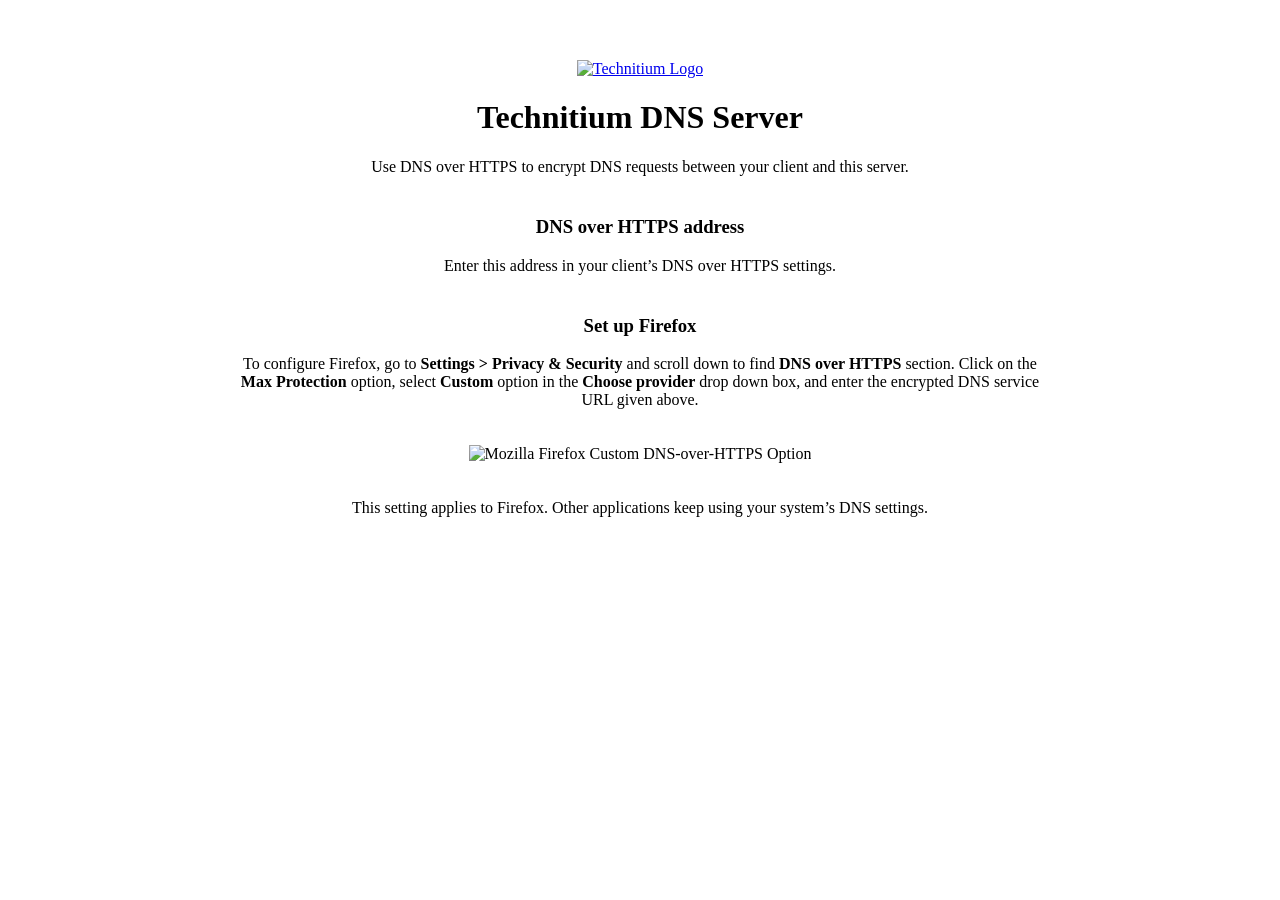
==== DnsServerCore/dohwww/index.html @ bd44a7d6 "Apply the product UX contract across the console and public setup page" ====
<!DOCTYPE html>
<html lang="en" xmlns="http://www.w3.org/1999/xhtml">
<head>
    <meta charset="utf-8" />
    <meta name="viewport" content="width=device-width, initial-scale=1.0" />

    <title>Technitium DNS Server</title>

    <link href="/css/main.css" rel="stylesheet" />
    <link href="/css/bootstrap.min.css" rel="stylesheet" />

    <script src="/js/jquery.min.js"></script>
    <script src="/js/main.js"></script>
</head>
<body>
    <div id="content">
        <div class="container">
            <div class="features" style="text-align: center; margin-top: 60px;">
                <a href="/">
                    <img src="/img/logo.png" alt="Technitium Logo" />
                </a>
                <h1>Technitium DNS Server</h1>
                <p style="max-width: 800px; margin-right: auto; margin-left: auto;">Use DNS over HTTPS to encrypt DNS requests between your client and this server.</p>

                <h3 style="margin-top: 40px;">DNS over HTTPS address</h3>
                <p>
                    Enter this address in your client’s DNS over HTTPS settings.
                </p>
                <p style="font-size: 16px; font-weight: bold;">
                    <a id="lnkDoH" href=""></a>
                </p>

                <h3 style="margin-top: 40px;">Set up Firefox</h3>
                <p style="max-width: 800px; margin-right: auto; margin-left: auto;">
                    To configure Firefox, go to <b>Settings &gt; Privacy &amp; Security</b> and scroll down to find <b>DNS over HTTPS</b> section. Click on the <b>Max Protection</b> option, select <b>Custom</b> option in the <b>Choose provider</b> drop down box, and enter the encrypted DNS service URL given above.
                </p>
                <img class="auto-resize-img shadow-screenshot" style="margin-top: 20px; margin-bottom: 20px;" src="img/firefox-doh.png" alt="Mozilla Firefox Custom DNS-over-HTTPS Option" />
                <p style="max-width: 800px; margin-right: auto; margin-left: auto;">
                    This setting applies to Firefox. Other applications keep using your system’s DNS settings.
                </p>
            </div>
        </div>
    </div>
</body>
</html>
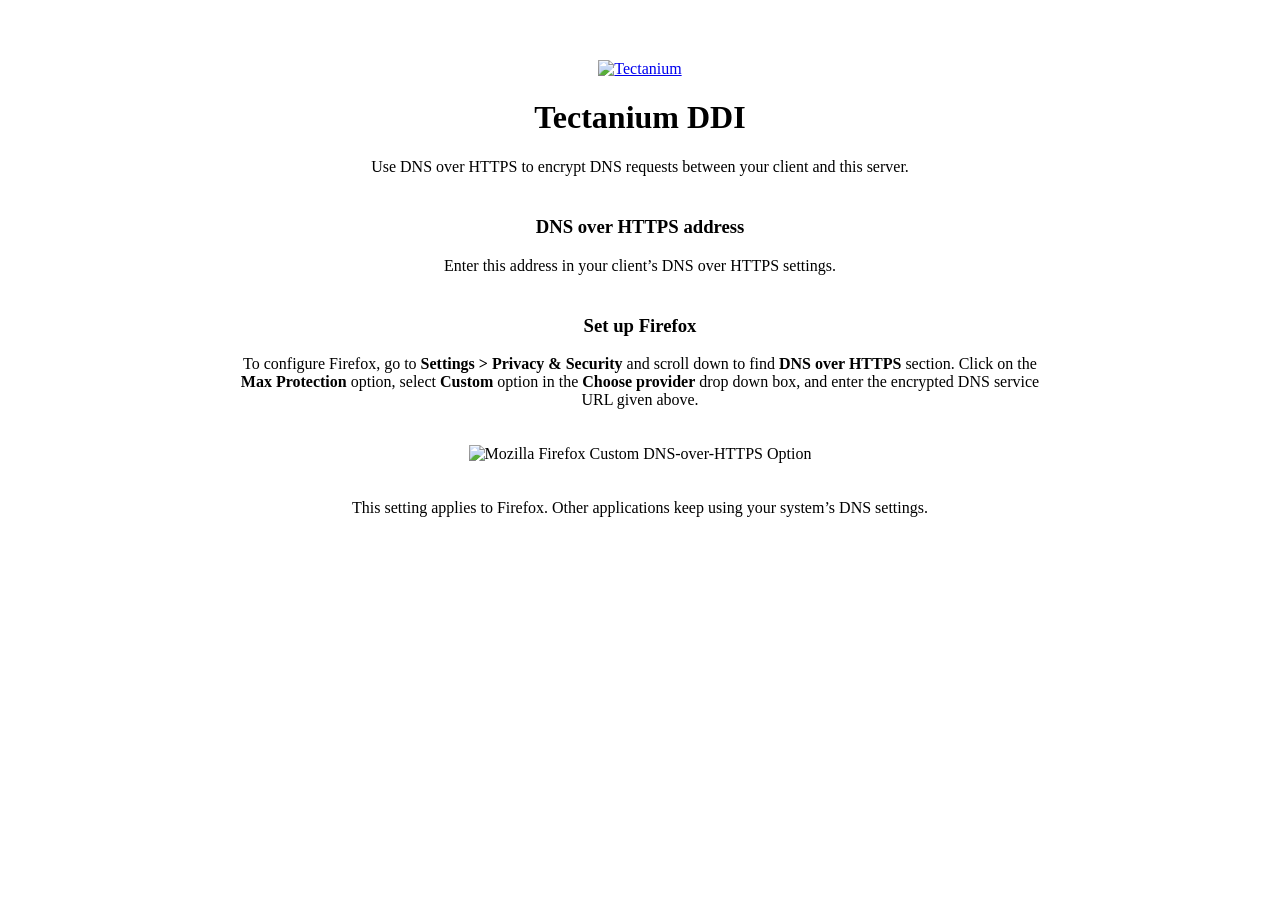
==== commit 96b25f02: "Brand Tectanium DDI with charcoal theme and preserved logo variants" ====
--- a/DnsServerCore/dohwww/index.html
+++ b/DnsServerCore/dohwww/index.html
@@ -4,10 +4,11 @@
     <meta charset="utf-8" />
     <meta name="viewport" content="width=device-width, initial-scale=1.0" />
 
-    <title>Technitium DNS Server</title>
+    <title>Tectanium DDI</title>
+    <link rel="icon" type="image/svg+xml" href="img/tectanium.svg" />
 
+    <link href="/css/bootstrap.min.css" rel="stylesheet" />
     <link href="/css/main.css" rel="stylesheet" />
-    <link href="/css/bootstrap.min.css" rel="stylesheet" />
 
     <script src="/js/jquery.min.js"></script>
     <script src="/js/main.js"></script>
@@ -17,9 +18,9 @@
         <div class="container">
             <div class="features" style="text-align: center; margin-top: 60px;">
                 <a href="/">
-                    <img src="/img/logo.png" alt="Technitium Logo" />
+                    <img src="/img/tectanium.svg" width="96" height="96" alt="Tectanium" />
                 </a>
-                <h1>Technitium DNS Server</h1>
+                <h1>Tectanium DDI</h1>
                 <p style="max-width: 800px; margin-right: auto; margin-left: auto;">Use DNS over HTTPS to encrypt DNS requests between your client and this server.</p>
 
                 <h3 style="margin-top: 40px;">DNS over HTTPS address</h3>
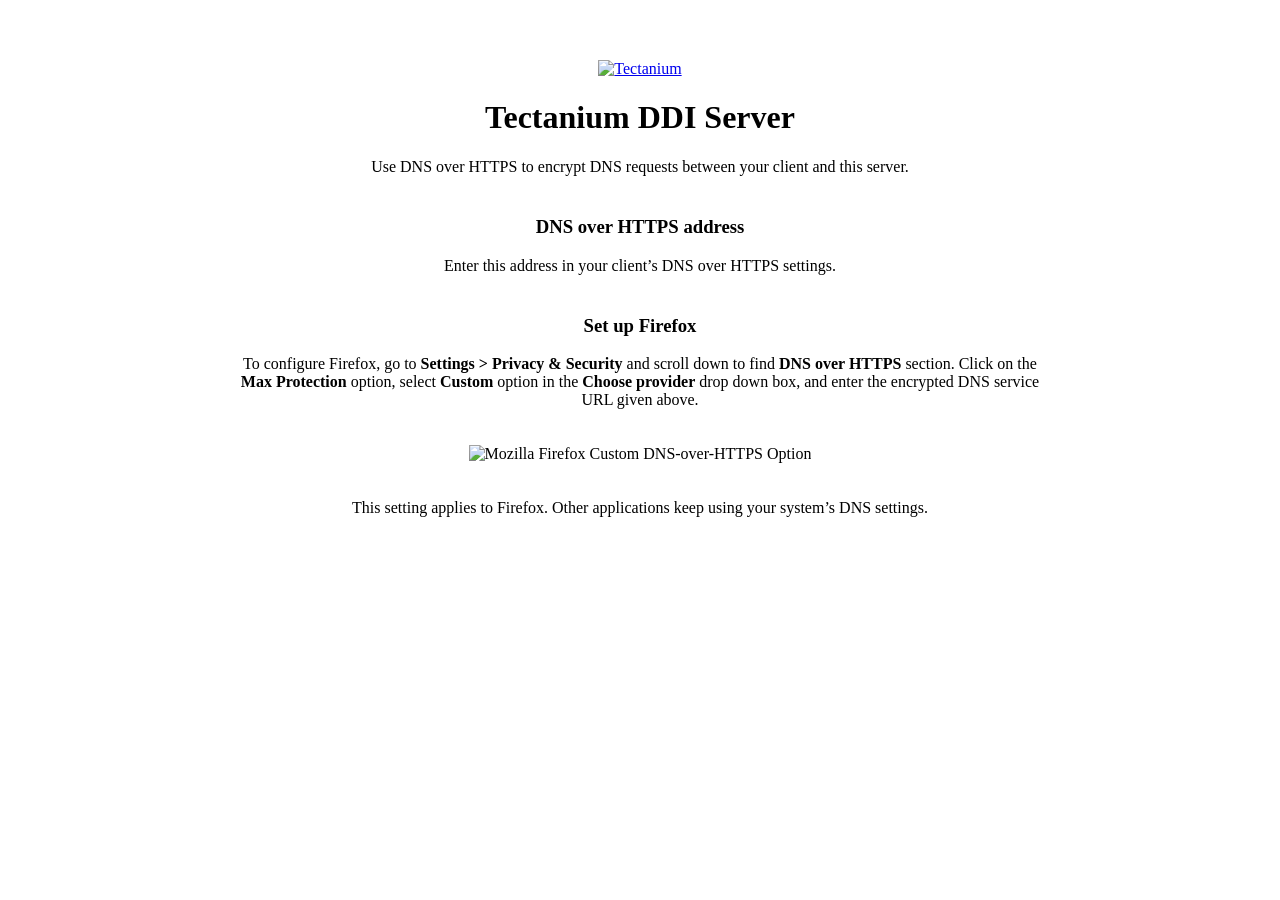
==== commit 060a74c9: "Package Tectanium alpha installers and complete product branding" ====
--- a/DnsServerCore/dohwww/index.html
+++ b/DnsServerCore/dohwww/index.html
@@ -4,7 +4,7 @@
     <meta charset="utf-8" />
     <meta name="viewport" content="width=device-width, initial-scale=1.0" />
 
-    <title>Tectanium DDI</title>
+    <title>Tectanium DDI Server</title>
     <link rel="icon" type="image/svg+xml" href="img/tectanium.svg" />
 
     <link href="/css/bootstrap.min.css" rel="stylesheet" />
@@ -20,7 +20,7 @@
                 <a href="/">
                     <img src="/img/tectanium.svg" width="96" height="96" alt="Tectanium" />
                 </a>
-                <h1>Tectanium DDI</h1>
+                <h1>Tectanium DDI Server</h1>
                 <p style="max-width: 800px; margin-right: auto; margin-left: auto;">Use DNS over HTTPS to encrypt DNS requests between your client and this server.</p>
 
                 <h3 style="margin-top: 40px;">DNS over HTTPS address</h3>
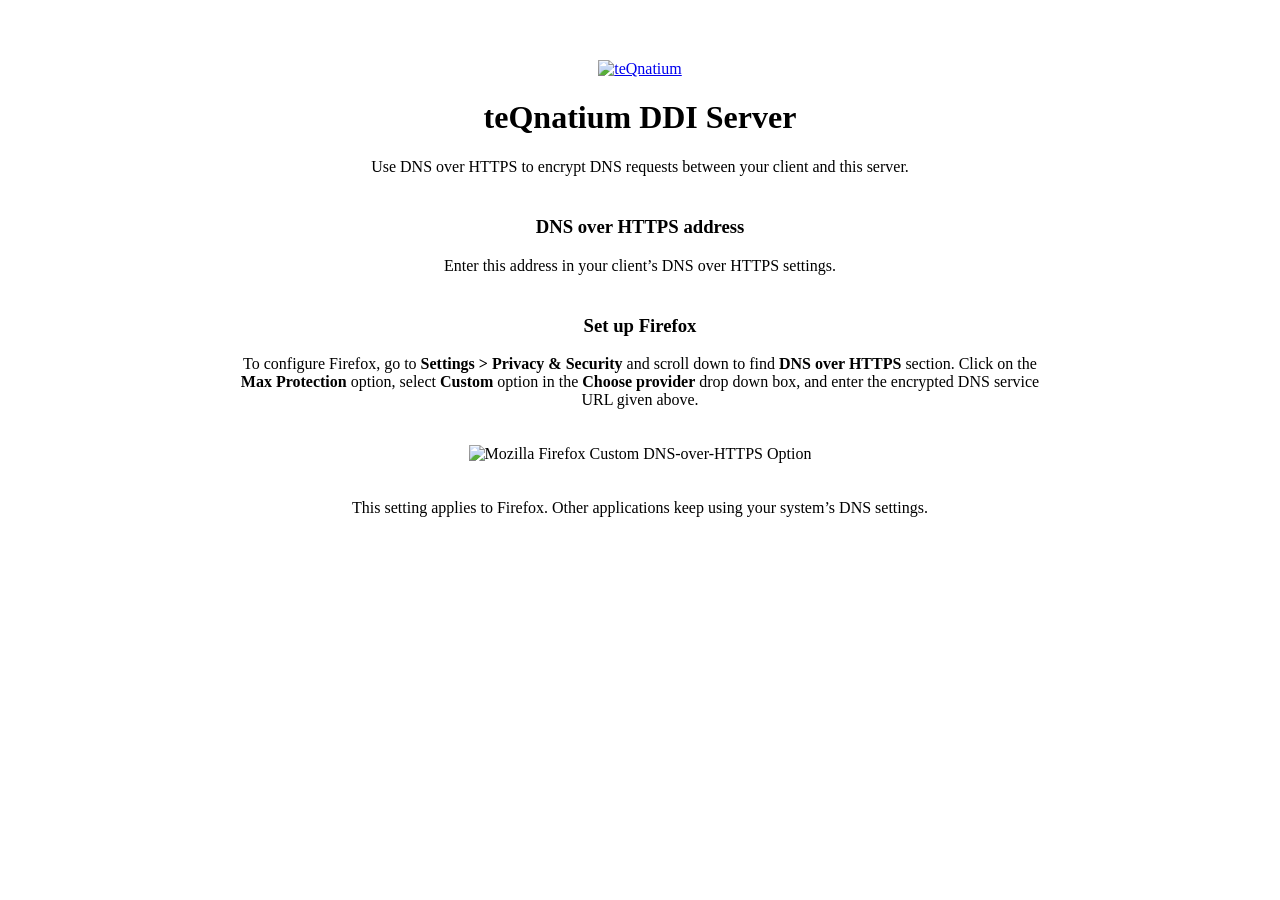
==== commit 22b9cdcf: "Populate IPAM automatically from DDI and apply teQnatium branding with private publication controls" ====
--- a/DnsServerCore/dohwww/index.html
+++ b/DnsServerCore/dohwww/index.html
@@ -4,8 +4,8 @@
     <meta charset="utf-8" />
     <meta name="viewport" content="width=device-width, initial-scale=1.0" />
 
-    <title>Tectanium DDI Server</title>
-    <link rel="icon" type="image/svg+xml" href="img/tectanium.svg" />
+    <title>teQnatium DDI Server</title>
+    <link rel="icon" type="image/svg+xml" href="img/teqnatium.svg" />
 
     <link href="/css/bootstrap.min.css" rel="stylesheet" />
     <link href="/css/main.css" rel="stylesheet" />
@@ -18,9 +18,9 @@
         <div class="container">
             <div class="features" style="text-align: center; margin-top: 60px;">
                 <a href="/">
-                    <img src="/img/tectanium.svg" width="96" height="96" alt="Tectanium" />
+                    <img src="/img/teqnatium.svg" width="96" height="96" alt="teQnatium" />
                 </a>
-                <h1>Tectanium DDI Server</h1>
+                <h1>teQnatium DDI Server</h1>
                 <p style="max-width: 800px; margin-right: auto; margin-left: auto;">Use DNS over HTTPS to encrypt DNS requests between your client and this server.</p>
 
                 <h3 style="margin-top: 40px;">DNS over HTTPS address</h3>
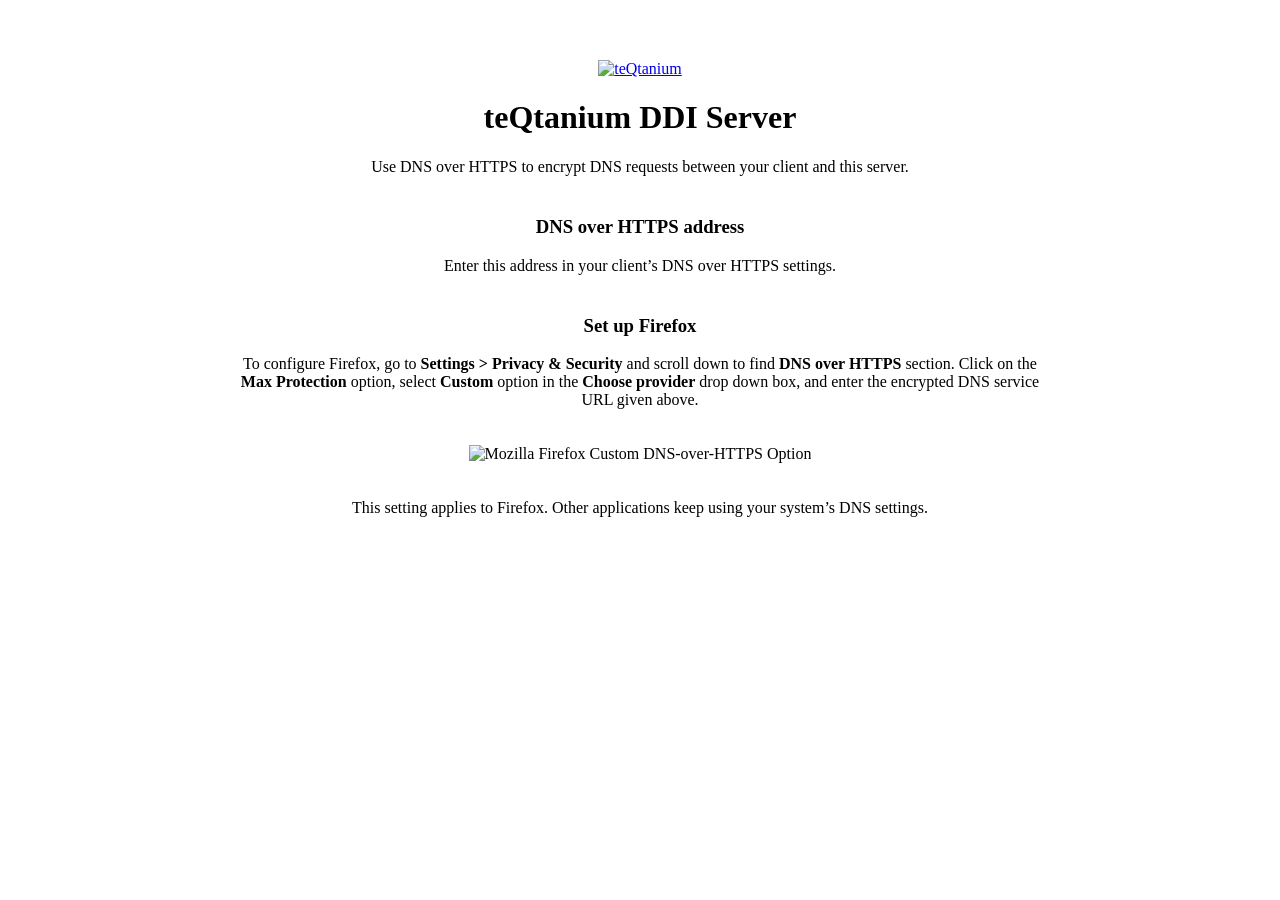
==== commit f7f02a01: "Apply teQtanium identity and two-domain license policy; validate scope changes and refresh console s" ====
--- a/DnsServerCore/dohwww/index.html
+++ b/DnsServerCore/dohwww/index.html
@@ -4,8 +4,8 @@
     <meta charset="utf-8" />
     <meta name="viewport" content="width=device-width, initial-scale=1.0" />
 
-    <title>teQnatium DDI Server</title>
-    <link rel="icon" type="image/svg+xml" href="img/teqnatium.svg" />
+    <title>teQtanium DDI Server</title>
+    <link rel="icon" type="image/svg+xml" href="img/teqtanium.svg" />
 
     <link href="/css/bootstrap.min.css" rel="stylesheet" />
     <link href="/css/main.css" rel="stylesheet" />
@@ -18,9 +18,9 @@
         <div class="container">
             <div class="features" style="text-align: center; margin-top: 60px;">
                 <a href="/">
-                    <img src="/img/teqnatium.svg" width="96" height="96" alt="teQnatium" />
+                    <img src="/img/teqtanium.svg" width="96" height="96" alt="teQtanium" />
                 </a>
-                <h1>teQnatium DDI Server</h1>
+                <h1>teQtanium DDI Server</h1>
                 <p style="max-width: 800px; margin-right: auto; margin-left: auto;">Use DNS over HTTPS to encrypt DNS requests between your client and this server.</p>
 
                 <h3 style="margin-top: 40px;">DNS over HTTPS address</h3>
